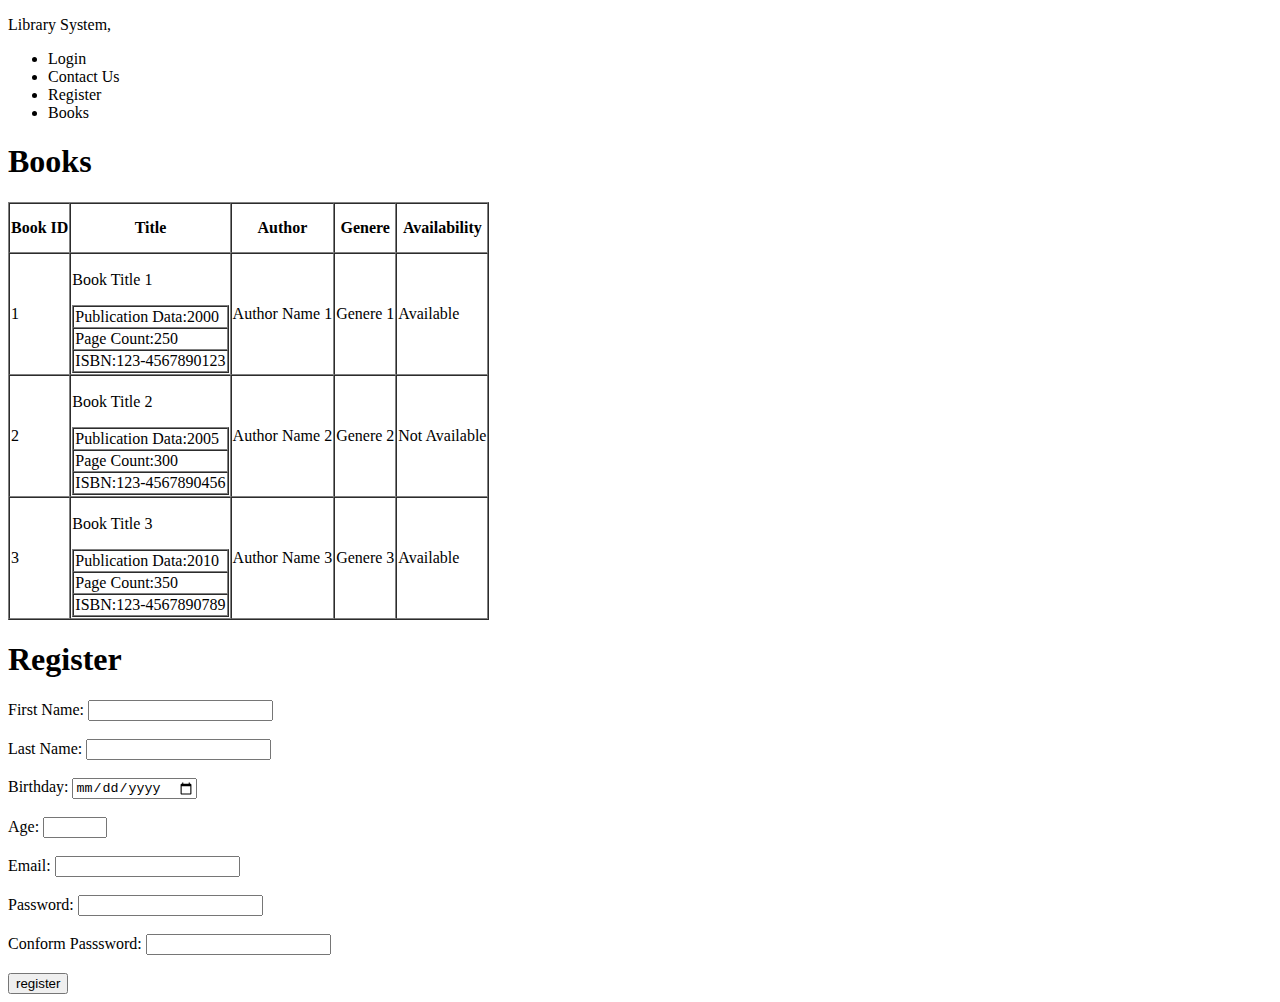
==== index.html @ 51db012f "accio-second-project" ====
<!DOCTYPE html>
<html lang="en">
  <head>
    <meta charset="UTF-8" />
    <meta http-equiv="X-UA-Compatible" content="IE=edge" />
    <meta name="viewport" content="width=>, initial-scale=1.0" />
    <link rel="stylesheet" href="./style5.css" />
    <title> Nav-Table-Form</title>
  </head>
  <body>
    <div>
      <nav>
        <p id="first-text">Library System,</p>
        <ul class="list-item">
          <li class="list">Login</li>
          <li class="list">Contact Us</li>
          <li class="list">Register</li>
          <li class="list">Books</li>
        </ul>
      </nav>
    </div>

    <!-- table -->
  
</body>
<div class="main-container">
  <h1>Books</h1>
  <table border="1" class="container" cellspacing="0">
    <thead>
      <tr style="height:50px;"> 
        <th>Book ID</th>
        <th>Title</th>
        <th>Author</th>
        <th>Genere</th>
        <th>Availability</th>
      </tr>
    </thead>
    <tbody>
      <tr >
        <td>1</td>
        
        <td >
           <p>Book Title 1</p>
          <table border="1" cellspacing="0" class="small-table">
            <tr>
              <td>Publication Data:2000</td>
            </tr>
            <tr>
              <td>Page Count:250</td>
            </tr>
            <tr>
              <td>ISBN:123-4567890123</td>
            </tr>
          </table>
        </td>
        <td>Author Name 1</td>
        <td>Genere 1</td>
        <td>Available</td>
      </tr>

      <tr>
           <td>2</td>
           <td>
                <p>Book Title 2</p>
             <table border="1" cellspacing="0" class="small-table">
               <tr>
                 <td>Publication Data:2005</td>
               </tr>
               <tr>
                 <td>Page Count:300</td>
               </tr>
               <tr>
                 <td>ISBN:123-4567890456</td>
               </tr>
             </table>
           </td>
           <td>Author Name 2</td>
           <td>Genere 2</td>
           <td>Not Available</td>
         </tr>

         <tr>
           <td>3</td>
           <td>
                <p>Book Title 3</p>
             <table border="1" cellspacing="0" class="small-table">
               <tr>
                 <td>Publication Data:2010</td>
               </tr>
               <tr>
                 <td>Page Count:350</td>
               </tr>
               <tr>
                 <td>ISBN:123-4567890789</td>
               </tr>
             </table>
           </td>
           <td>Author Name 3</td>
           <td>Genere 3</td>
           <td>Available</td>
         </tr>
    </tbody>
  </table>
</div>
    <!-- form -->
    <form>
      <div class="container-form">
        <h1>Register</h1>
        <label for="First Name">First Name:</label>
        <input class="data" type="text" required />
        <br />
        <br />
        <label for="last name">Last Name:</label>
        <input class="data" type="text" required />
        <br />
        <br />
        <label for="birthday">Birthday:</label>
        <input type="date" id="birthday" name="birthday" required class="data" >
        <!-- <label for="birthday">Birthday:</label>
        <input id="birthday" name="birthday" required  class="data"  /> -->
        <br />
        <br />
        <label>Age:</label>
        <input class="data" type="number" required min="5" max="100" />
        <br />
        <br />
        <label for="email"> Email: </label>
        <input class="data" type="email" required />
        <br />
        <br />
        <label for="password">Password:</label>
        <input class="data" type="password" required />
        <br />
        <br />
        <label>Conform Passsword:</label>
        <input class="data" type="password" required />
        <br />
        <br />
        <input class="data" id="submit" type="submit" value="register" required/>
      </div>
    </form>
  </body>
</html>
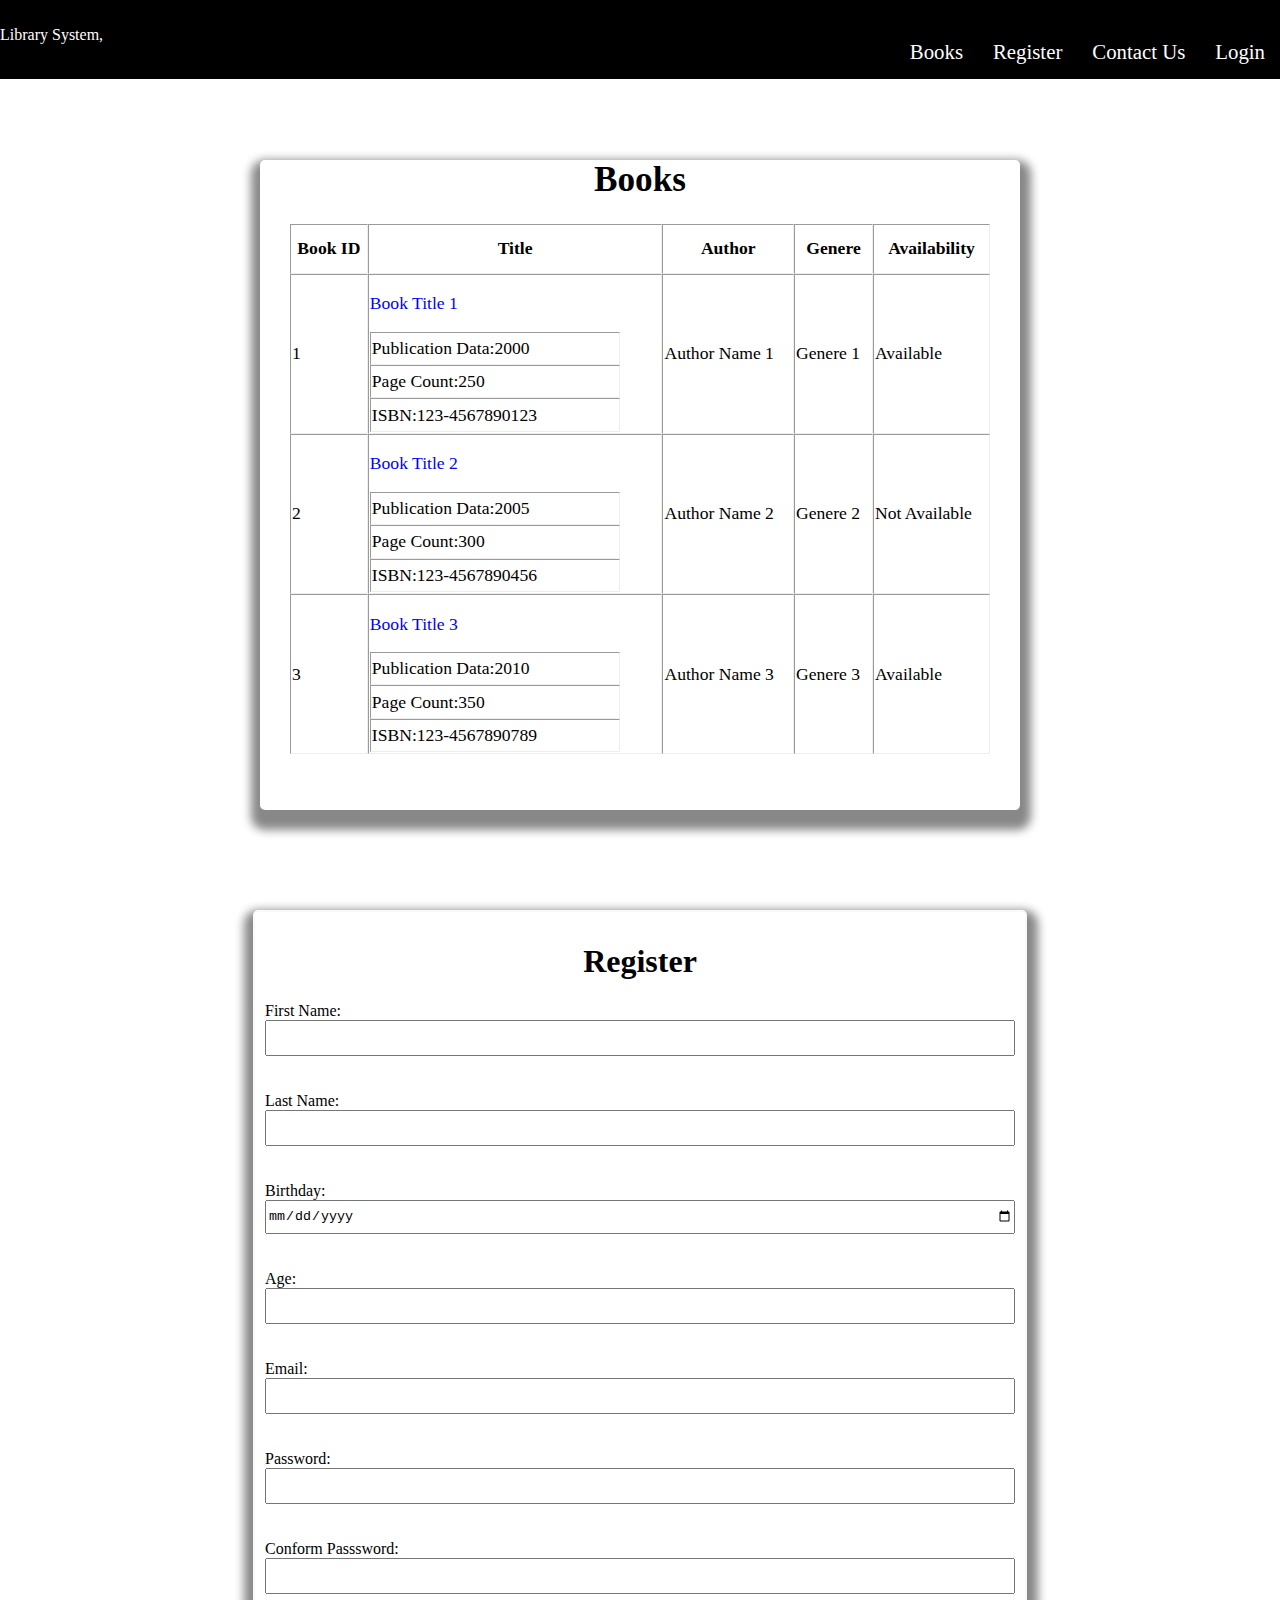
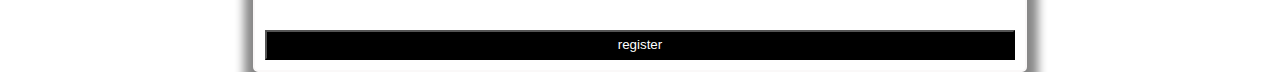
==== commit 1f4379b6: "accioSecondProject" ====
--- a/index.html
+++ b/index.html
@@ -4,7 +4,7 @@
     <meta charset="UTF-8" />
     <meta http-equiv="X-UA-Compatible" content="IE=edge" />
     <meta name="viewport" content="width=>, initial-scale=1.0" />
-    <link rel="stylesheet" href="./style5.css" />
+    <link rel="stylesheet" href="./style.css" />
     <title> Nav-Table-Form</title>
   </head>
   <body>
--- a/style.css
+++ b/style.css
@@ -0,0 +1,81 @@
+
+ body{
+     margin: 0;
+     padding: 0;
+     box-sizing: border-box;
+ }
+ nav{ 
+     /* height: 100px; */
+     width: 100%;
+     background-color: black;
+     position:fixed;
+     top: 0;
+ }
+ .list{
+     list-style: none;
+     float: right;
+     margin: 15px;
+     margin-top: -20px;
+     color: rgb(255, 255, 255);
+     font-size: 1.3rem;
+     display: block;
+ }
+ #first-text{
+   color: white;
+     padding-top: 10px;
+ }
+
+/* table */
+
+.main-container{
+     /* border: 2px solid red; */
+     margin: auto;
+     width: 760px;
+     height: 650px;
+     box-shadow: 1px 10px 10px 10px #888888;
+    font-size: 1.1rem;
+     border: none;
+     margin-top: 10rem;
+     border-radius: 5px;
+}
+h1{
+     text-align: center;
+}
+.container{
+     margin: auto;
+     width: 700px;
+     height: 450px;
+     border: none;
+}
+p{
+     color: blue;
+}
+.small-table{
+     height: 100px;
+     width: 250px;
+     border: none;
+
+}
+
+/* form */
+
+
+.container-form{
+     width: 750px;
+     background-color: white;
+     box-shadow: 1px 10px 10px 10px #888888;
+     border: 2px solid rgb(250, 248, 248);
+     margin: auto;
+     margin-top: 100px;
+     display: flex;
+     flex-direction: column;
+     padding: 10px;
+     border-radius: 5px;
+ }
+ #submit{
+     background-color: black;
+     color: white;
+ }
+ .data{
+     height: 30px;
+ }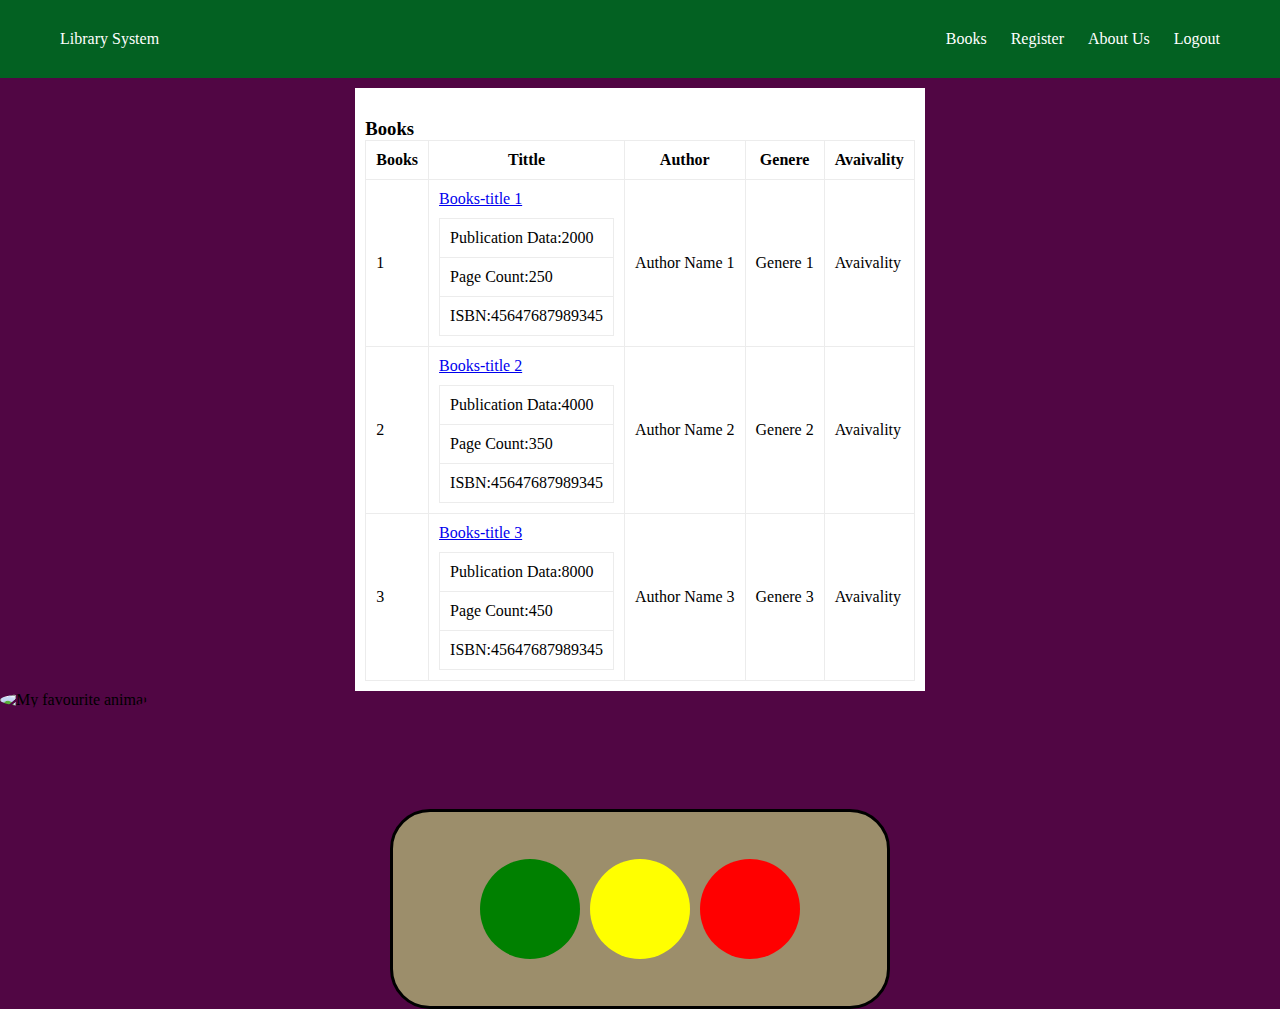
==== commit b8f292f0: "img" ====
--- a/index.html
+++ b/index.html
@@ -1,143 +1,86 @@
 <!DOCTYPE html>
 <html lang="en">
-  <head>
-    <meta charset="UTF-8" />
-    <meta http-equiv="X-UA-Compatible" content="IE=edge" />
-    <meta name="viewport" content="width=>, initial-scale=1.0" />
-    <link rel="stylesheet" href="./style.css" />
-    <title> Nav-Table-Form</title>
-  </head>
-  <body>
+<head>
+  <meta charset="UTF-8">
+  <meta http-equiv="X-UA-Compatible" content="IE=edge">
+  <meta name="viewport" content="width=device-width, initial-scale=1.0">
+  <link rel="stylesheet" href="./style.css">
+  <title>Document</title>
+</head>
+<body>
+  <nav>
+    <a href="#">Library System</a>
     <div>
-      <nav>
-        <p id="first-text">Library System,</p>
-        <ul class="list-item">
-          <li class="list">Login</li>
-          <li class="list">Contact Us</li>
-          <li class="list">Register</li>
-          <li class="list">Books</li>
-        </ul>
-      </nav>
+      <a href="#"> Books </a>
+      <a href="#"> Register </a>
+      <a href="#"> About Us</a>
+      <a href="#"> Logout</a>
     </div>
+  </nav>
 
-    <!-- table -->
-  
-</body>
-<div class="main-container">
-  <h1>Books</h1>
-  <table border="1" class="container" cellspacing="0">
-    <thead>
-      <tr style="height:50px;"> 
-        <th>Book ID</th>
-        <th>Title</th>
-        <th>Author</th>
-        <th>Genere</th>
-        <th>Availability</th>
+  <section class="books">
+    <div class="books-div">
+    <h3 class="books-heading">Books</h3>
+    <table border="1">
+      <tr>
+        <th>Books</th>
+        <th> Tittle</th>
+        <th> Author</th>
+        <th> Genere</th>
+        <th> Avaivality</th>
       </tr>
-    </thead>
-    <tbody>
-      <tr >
-        <td>1</td>
-        
-        <td >
-           <p>Book Title 1</p>
-          <table border="1" cellspacing="0" class="small-table">
-            <tr>
-              <td>Publication Data:2000</td>
-            </tr>
-            <tr>
-              <td>Page Count:250</td>
-            </tr>
-            <tr>
-              <td>ISBN:123-4567890123</td>
-            </tr>
+      <tr>
+        <td> 1</td>
+        <td> 
+          <a href="#"> Books-title 1</a>
+          <table>
+            <tr><td>Publication Data:2000 </td></tr>
+            <tr><td>Page Count:250 </td></tr>
+            <tr><td>ISBN:45647687989345 </td></tr>
           </table>
         </td>
-        <td>Author Name 1</td>
-        <td>Genere 1</td>
-        <td>Available</td>
+        <td> Author Name 1</td>
+        <td> Genere 1</td>
+        <td> Avaivality </td>
       </tr>
+      <tr>
+        <td> 2</td>
+        <td> 
+          <a href="#"> Books-title 2</a>
+          <table>
+            <tr><td>Publication Data:4000 </td></tr>
+            <tr><td>Page Count:350 </td></tr>
+            <tr><td>ISBN:45647687989345 </td></tr>
+          </table>
+        </td>
+        <td> Author Name 2</td>
+        <td> Genere 2</td>
+        <td> Avaivality </td>
+      </tr>
+      <tr>
+        <td> 3</td>
+        <td> 
+          <a href="#"> Books-title 3</a>
+          <table>
+            <tr><td>Publication Data:8000 </td></tr>
+            <tr><td>Page Count:450 </td></tr>
+            <tr><td>ISBN:45647687989345 </td></tr>
+          </table>
+        </td>
+        <td> Author Name 3</td>
+        <td> Genere 3</td>
+        <td> Avaivality </td>
+      </tr>
+    </table>
+  </div>
+  </section>
+</div>
 
-      <tr>
-           <td>2</td>
-           <td>
-                <p>Book Title 2</p>
-             <table border="1" cellspacing="0" class="small-table">
-               <tr>
-                 <td>Publication Data:2005</td>
-               </tr>
-               <tr>
-                 <td>Page Count:300</td>
-               </tr>
-               <tr>
-                 <td>ISBN:123-4567890456</td>
-               </tr>
-             </table>
-           </td>
-           <td>Author Name 2</td>
-           <td>Genere 2</td>
-           <td>Not Available</td>
-         </tr>
-
-         <tr>
-           <td>3</td>
-           <td>
-                <p>Book Title 3</p>
-             <table border="1" cellspacing="0" class="small-table">
-               <tr>
-                 <td>Publication Data:2010</td>
-               </tr>
-               <tr>
-                 <td>Page Count:350</td>
-               </tr>
-               <tr>
-                 <td>ISBN:123-4567890789</td>
-               </tr>
-             </table>
-           </td>
-           <td>Author Name 3</td>
-           <td>Genere 3</td>
-           <td>Available</td>
-         </tr>
-    </tbody>
-  </table>
-</div>
-    <!-- form -->
-    <form>
-      <div class="container-form">
-        <h1>Register</h1>
-        <label for="First Name">First Name:</label>
-        <input class="data" type="text" required />
-        <br />
-        <br />
-        <label for="last name">Last Name:</label>
-        <input class="data" type="text" required />
-        <br />
-        <br />
-        <label for="birthday">Birthday:</label>
-        <input type="date" id="birthday" name="birthday" required class="data" >
-        <!-- <label for="birthday">Birthday:</label>
-        <input id="birthday" name="birthday" required  class="data"  /> -->
-        <br />
-        <br />
-        <label>Age:</label>
-        <input class="data" type="number" required min="5" max="100" />
-        <br />
-        <br />
-        <label for="email"> Email: </label>
-        <input class="data" type="email" required />
-        <br />
-        <br />
-        <label for="password">Password:</label>
-        <input class="data" type="password" required />
-        <br />
-        <br />
-        <label>Conform Passsword:</label>
-        <input class="data" type="password" required />
-        <br />
-        <br />
-        <input class="data" id="submit" type="submit" value="register" required/>
-      </div>
-    </form>
-  </body>
-</html>
+  <img src="https://encrypted-tbn0.gstatic.com/images?q=tbn:ANd9GcQFciaGBNQLEH7-TNNmPTKrTOFJIR4fotaIkhOVO0lQyEnJZPAyEfELdgnXi1VW5LRvXIQ&usqp=CAU" alt="My favourite animal" width="500" height="600">
+  <div class="container">
+      <div id="box" class="box1"></div>
+      <div id="box" class="box2"></div>
+      <div id="box" class="box3"></div>
+  </div>
+</body>
+</html>--- a/style.css
+++ b/style.css
@@ -1,81 +1,82 @@
+body{
+    margin: 0;
+    padding: 0;
+    background-color:rgb(81, 6, 68);
+}
 
- body{
-     margin: 0;
-     padding: 0;
-     box-sizing: border-box;
- }
- nav{ 
-     /* height: 100px; */
-     width: 100%;
-     background-color: black;
-     position:fixed;
-     top: 0;
- }
- .list{
-     list-style: none;
-     float: right;
-     margin: 15px;
-     margin-top: -20px;
-     color: rgb(255, 255, 255);
-     font-size: 1.3rem;
-     display: block;
- }
- #first-text{
-   color: white;
-     padding-top: 10px;
- }
 
-/* table */
+nav{
+    background-color: rgb(3, 97, 34);
+    padding:30px 50px;
+    display: flex;
+    justify-content: space-between;
+    color: white;
+}
 
-.main-container{
-     /* border: 2px solid red; */
-     margin: auto;
-     width: 760px;
-     height: 650px;
-     box-shadow: 1px 10px 10px 10px #888888;
-    font-size: 1.1rem;
-     border: none;
-     margin-top: 10rem;
-     border-radius: 5px;
+nav>a,nav>div>a{
+    color: white;
+    text-decoration: none;
+    margin-inline: 10px;
 }
-h1{
-     text-align: center;
+.books{
+    display: flex;
+    justify-content: center;
+    width: 100vw;
+}
+.books-div{
+    padding: 10px;
+    box-shadow: 0px, 0px, 5px gray;
+    margin-top: 10px;
+    background-color: white;
+}
+.books-heading{
+    margin-top: 20px;
+    font-weight: 900;
+}
+table, td, th{
+    border: 1px solid #ececec;
+    border-collapse: collapse;
+    padding: 10px;
+}
+td>a{
+    display: inline-block;
+    padding-bottom: 10px;
+} 
+/* image */
+img{
+    border-radius: 50%;
+}
+/*  your css code here. If applicable */
+
+*{
+    margin: 0;
+    padding: 0;
+    box-sizing: border-box;
 }
 .container{
-     margin: auto;
-     width: 700px;
-     height: 450px;
-     border: none;
+    width: 500px;
+    height: 200px;
+    border: 3px solid black;
+    border-radius: 40px;
+    background: #9c8e6b;
+    margin: auto;
+    margin-top: 100px;
+    display: flex;
+    align-items: center;
+    justify-content: center;
 }
-p{
-     color: blue;
+#box{
+    width: 100px;
+    height: 100px;
+    border-radius: 50%;
+    margin: 5px;
 }
-.small-table{
-     height: 100px;
-     width: 250px;
-     border: none;
-
+.box1{
+    background: green;
 }
-
-/* form */
-
-
-.container-form{
-     width: 750px;
-     background-color: white;
-     box-shadow: 1px 10px 10px 10px #888888;
-     border: 2px solid rgb(250, 248, 248);
-     margin: auto;
-     margin-top: 100px;
-     display: flex;
-     flex-direction: column;
-     padding: 10px;
-     border-radius: 5px;
- }
- #submit{
-     background-color: black;
-     color: white;
- }
- .data{
-     height: 30px;
- }+.box2{
+    background: yellow;
+}
+.box3{
+    background-color: red;
+}